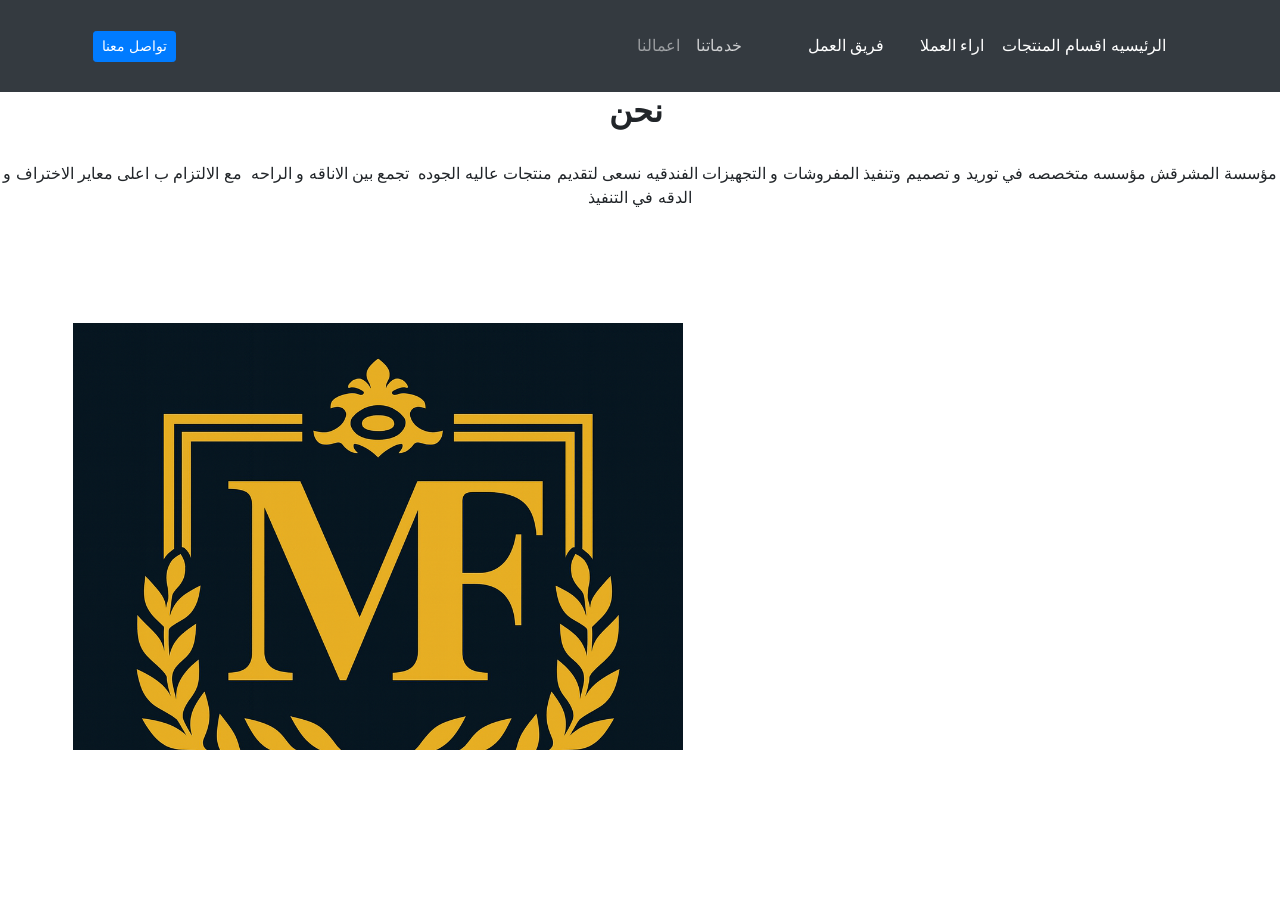
==== about.html @ ef3dc654 "restore original design: fix lang/titles/links, rename files to English" ====
<!DOCTYPE html>
<html lang="ar" dir="rtl">

<head>
    <meta charset="utf-8">
    <meta name="viewport" content="width=device-width, initial-scale=1.0, shrink-to-fit=no">
    <title>من نحن - مؤسسة المشرقي</title>
    <link rel="stylesheet" href="assets/bootstrap/css/bootstrap.min.css">
    <link rel="stylesheet" href="https://fonts.googleapis.com/css?family=Akatab&amp;display=swap">
    <link rel="stylesheet" href="assets/css/Navbar-Right-Links-Dark-icons.css">
    <link rel="stylesheet" href="assets/css/Projects-Grid-images.css">
    <link rel="stylesheet" href="assets/css/Simple-Slider-swiper.min.css">
    <link rel="stylesheet" href="assets/css/Simple-Slider.css">
</head>

<body>
    <nav class="navbar navbar-dark navbar-expand-md bg-dark py-3" style="border-color: var(--red);opacity: 1;color: rgb(0,0,0);transform: perspective(2500px);">
        <div class="container"><a class="navbar-brand d-flex align-items-center" href="#"></a><button data-toggle="collapse" class="navbar-toggler" data-target="#navcol-5"><span class="sr-only">Toggle navigation</span><span class="navbar-toggler-icon"></span></button>
            <div class="collapse navbar-collapse" id="navcol-5"><a href="index.html" data-target="من نحن" style="width: 63.1125px;margin: 5px;padding: -40px;"><span style="color: rgb(255, 255, 255);">الرئيسيه</span></a><a href="اقسام&nbsp; المنتجات.html" data-target="من نحن"><span style="color: rgb(255, 255, 255);">اقسام المنتجات</span></a><a href="ارء%20العملاء.html" data-target="من نحن" style="padding: 7px;text-align: center;margin: 11px;"><span style="color: rgb(255, 255, 255);">اراء العملا</span></a><a href="فريق%20العمل.html" data-target="من نحن" style="padding: 7px;text-align: center;margin: 11px;"><span style="color: rgb(255, 255, 255);">فريق العمل</span></a>
                <ul class="navbar-nav ml-auto">
                    <li class="nav-item"></li>
                    <li class="nav-item"><a class="nav-link" href="services.html"><span style="color: rgba(255, 255, 255, 0.75);">خدماتنا</span></a></li>
                    <li class="nav-item"><a class="nav-link" href="untitled-2.html">اعمالنا&nbsp;</a></li>
                </ul><a class="btn btn-primary btn-sm ml-lg-2" role="button" href="تواصل%20معنى.html">تواصل معنا</a>
            </div>
        </div>
    </nav>
    <h2 class="font-weight-bold text-center">&nbsp;نحن</h2>
    <p class="text-center w-lg-50"><br>مؤسسة المشرقش مؤسسه متخصصه في توريد و تصميم وتنفيذ المفروشات و التجهيزات الفندقيه نسعى لتقديم منتجات عاليه الجوده&nbsp; تجمع بين الاناقه و الراحه&nbsp; مع الالتزام ب اعلى معاير الاختراف و الدقه في التنفيذ<br><br></p>
    <div data-bss-parallax-bg="true" style="height: 500px;background-image: url(https://cdn.bootstrapstudio.io/placeholders/1400x800.png);background-position: center;background-size: cover;"><img src="assets/img/file_00000000818c71f596e0dfd3e8c18aa9.png" style="padding: -129px;margin: 73px;height: 610px;"></div>
    <script src="assets/js/jquery.min.js"></script>
    <script src="assets/bootstrap/js/bootstrap.min.js"></script>
    <script src="assets/js/bs-init.js"></script>
    <script src="assets/js/Simple-Slider-swiper.jquery.min.js"></script>
    <script src="assets/js/Simple-Slider.js"></script>
</body>

</html>
---- assets/css/Navbar-Right-Links-Dark-icons.css ----
.bs-icon {
  --bs-icon-size: 0.75rem;
  display: flex;
  flex-shrink: 0;
  justify-content: center;
  align-items: center;
  font-size: var(--bs-icon-size);
  width: calc(var(--bs-icon-size) * 2);
  height: calc(var(--bs-icon-size) * 2);
  color: var(--primary);
}

.bs-icon-xs {
  --bs-icon-size: 1rem;
  width: calc(var(--bs-icon-size) * 1.5);
  height: calc(var(--bs-icon-size) * 1.5);
}

.bs-icon-sm {
  --bs-icon-size: 1rem;
}

.bs-icon-md {
  --bs-icon-size: 1.5rem;
}

.bs-icon-lg {
  --bs-icon-size: 2rem;
}

.bs-icon-xl {
  --bs-icon-size: 2.5rem;
}

.bs-icon.bs-icon-primary {
  color: var(--white);
  background: var(--primary);
}

.bs-icon.bs-icon-primary-light {
  color: var(--primary);
  background: rgba(0,123,255,0.2);
}

.bs-icon.bs-icon-semi-white {
  color: var(--primary);
  background: rgba(255, 255, 255, .5);
}

.bs-icon.bs-icon-rounded {
  border-radius: .5rem;
}

.bs-icon.bs-icon-circle {
  border-radius: 50%;
}
---- assets/css/Projects-Grid-images.css ----
.fit-cover {
  object-fit: cover;
}
---- assets/css/Simple-Slider.css ----
.simple-slider .swiper-slide {
  height: 500px;
  background-repeat: no-repeat;
  background-size: cover;
  background-position: center;
}

.simple-slider .swiper-button-next, .simple-slider .swiper-button-prev {
  width: 50px;
  margin-left: 20px;
  margin-right: 20px;
}

@media (max-width:767px) {
  .simple-slider .swiper-button-next, .simple-slider .swiper-button-prev {
    display: none;
  }
}

@media (max-width:767px) {
  .simple-slider .swiper-slide {
    height: 360px;
  }
}
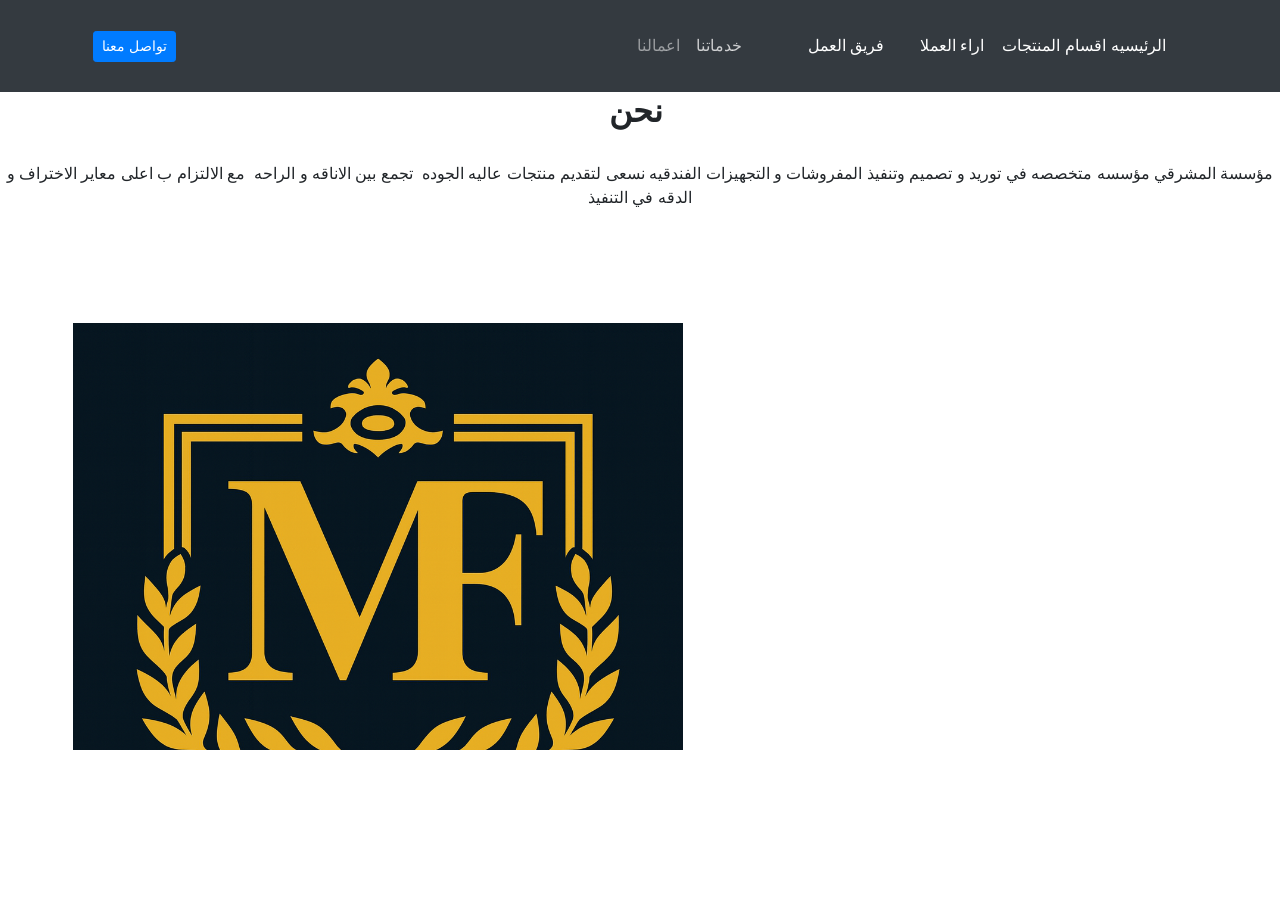
==== commit 14f961ec: "fix: broken nav links, lang attr, typos, form submit, placeholder content" ====
--- a/about.html
+++ b/about.html
@@ -15,18 +15,18 @@
 
 <body>
     <nav class="navbar navbar-dark navbar-expand-md bg-dark py-3" style="border-color: var(--red);opacity: 1;color: rgb(0,0,0);transform: perspective(2500px);">
-        <div class="container"><a class="navbar-brand d-flex align-items-center" href="#"></a><button data-toggle="collapse" class="navbar-toggler" data-target="#navcol-5"><span class="sr-only">Toggle navigation</span><span class="navbar-toggler-icon"></span></button>
-            <div class="collapse navbar-collapse" id="navcol-5"><a href="index.html" data-target="من نحن" style="width: 63.1125px;margin: 5px;padding: -40px;"><span style="color: rgb(255, 255, 255);">الرئيسيه</span></a><a href="اقسام&nbsp; المنتجات.html" data-target="من نحن"><span style="color: rgb(255, 255, 255);">اقسام المنتجات</span></a><a href="ارء%20العملاء.html" data-target="من نحن" style="padding: 7px;text-align: center;margin: 11px;"><span style="color: rgb(255, 255, 255);">اراء العملا</span></a><a href="فريق%20العمل.html" data-target="من نحن" style="padding: 7px;text-align: center;margin: 11px;"><span style="color: rgb(255, 255, 255);">فريق العمل</span></a>
+        <div class="container"><a class="navbar-brand d-flex align-items-center" href="index.html"></a><button data-toggle="collapse" class="navbar-toggler" data-target="#navcol-5"><span class="sr-only">Toggle navigation</span><span class="navbar-toggler-icon"></span></button>
+            <div class="collapse navbar-collapse" id="navcol-5"><a href="index.html" data-target="من نحن" style="width: 63.1125px;margin: 5px;padding: -40px;"><span style="color: rgb(255, 255, 255);">الرئيسيه</span></a><a href="products.html" data-target="من نحن"><span style="color: rgb(255, 255, 255);">اقسام المنتجات</span></a><a href="testimonials.html" data-target="من نحن" style="padding: 7px;text-align: center;margin: 11px;"><span style="color: rgb(255, 255, 255);">اراء العملا</span></a><a href="team.html" data-target="من نحن" style="padding: 7px;text-align: center;margin: 11px;"><span style="color: rgb(255, 255, 255);">فريق العمل</span></a>
                 <ul class="navbar-nav ml-auto">
                     <li class="nav-item"></li>
                     <li class="nav-item"><a class="nav-link" href="services.html"><span style="color: rgba(255, 255, 255, 0.75);">خدماتنا</span></a></li>
-                    <li class="nav-item"><a class="nav-link" href="untitled-2.html">اعمالنا&nbsp;</a></li>
-                </ul><a class="btn btn-primary btn-sm ml-lg-2" role="button" href="تواصل%20معنى.html">تواصل معنا</a>
+                    <li class="nav-item"><a class="nav-link" href="works.html">اعمالنا&nbsp;</a></li>
+                </ul><a class="btn btn-primary btn-sm ml-lg-2" role="button" href="contact.html">تواصل معنا</a>
             </div>
         </div>
     </nav>
     <h2 class="font-weight-bold text-center">&nbsp;نحن</h2>
-    <p class="text-center w-lg-50"><br>مؤسسة المشرقش مؤسسه متخصصه في توريد و تصميم وتنفيذ المفروشات و التجهيزات الفندقيه نسعى لتقديم منتجات عاليه الجوده&nbsp; تجمع بين الاناقه و الراحه&nbsp; مع الالتزام ب اعلى معاير الاختراف و الدقه في التنفيذ<br><br></p>
+    <p class="text-center w-lg-50"><br>مؤسسة المشرقي مؤسسه متخصصه في توريد و تصميم وتنفيذ المفروشات و التجهيزات الفندقيه نسعى لتقديم منتجات عاليه الجوده&nbsp; تجمع بين الاناقه و الراحه&nbsp; مع الالتزام ب اعلى معاير الاختراف و الدقه في التنفيذ<br><br></p>
     <div data-bss-parallax-bg="true" style="height: 500px;background-image: url(https://cdn.bootstrapstudio.io/placeholders/1400x800.png);background-position: center;background-size: cover;"><img src="assets/img/file_00000000818c71f596e0dfd3e8c18aa9.png" style="padding: -129px;margin: 73px;height: 610px;"></div>
     <script src="assets/js/jquery.min.js"></script>
     <script src="assets/bootstrap/js/bootstrap.min.js"></script>
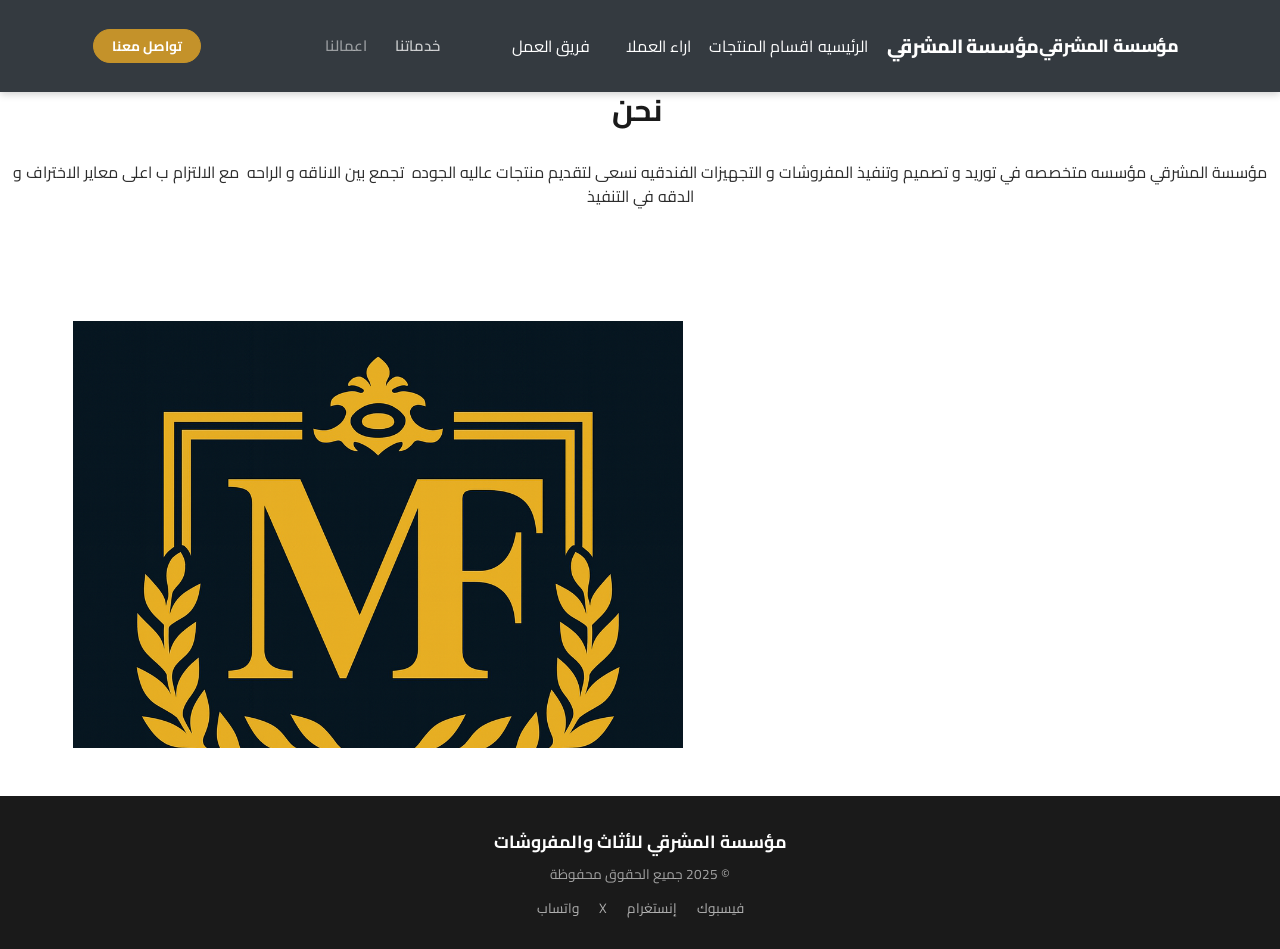
==== commit 5e60bea5: "improve: add custom.css with simple design enhancements across all pages" ====
--- a/about.html
+++ b/about.html
@@ -11,11 +11,12 @@
     <link rel="stylesheet" href="assets/css/Projects-Grid-images.css">
     <link rel="stylesheet" href="assets/css/Simple-Slider-swiper.min.css">
     <link rel="stylesheet" href="assets/css/Simple-Slider.css">
+    <link rel="stylesheet" href="assets/css/custom.css">
 </head>
 
 <body>
     <nav class="navbar navbar-dark navbar-expand-md bg-dark py-3" style="border-color: var(--red);opacity: 1;color: rgb(0,0,0);transform: perspective(2500px);">
-        <div class="container"><a class="navbar-brand d-flex align-items-center" href="index.html"></a><button data-toggle="collapse" class="navbar-toggler" data-target="#navcol-5"><span class="sr-only">Toggle navigation</span><span class="navbar-toggler-icon"></span></button>
+        <div class="container"><a class="navbar-brand d-flex align-items-center" href="index.html"><span style="font-size:1.1rem;font-weight:800">مؤسسة المشرقي</span></a><button data-toggle="collapse" class="navbar-toggler" data-target="#navcol-5"><span class="sr-only">Toggle navigation</span><span class="navbar-toggler-icon"></span></button>
             <div class="collapse navbar-collapse" id="navcol-5"><a href="index.html" data-target="من نحن" style="width: 63.1125px;margin: 5px;padding: -40px;"><span style="color: rgb(255, 255, 255);">الرئيسيه</span></a><a href="products.html" data-target="من نحن"><span style="color: rgb(255, 255, 255);">اقسام المنتجات</span></a><a href="testimonials.html" data-target="من نحن" style="padding: 7px;text-align: center;margin: 11px;"><span style="color: rgb(255, 255, 255);">اراء العملا</span></a><a href="team.html" data-target="من نحن" style="padding: 7px;text-align: center;margin: 11px;"><span style="color: rgb(255, 255, 255);">فريق العمل</span></a>
                 <ul class="navbar-nav ml-auto">
                     <li class="nav-item"></li>
@@ -33,6 +34,19 @@
     <script src="assets/js/bs-init.js"></script>
     <script src="assets/js/Simple-Slider-swiper.jquery.min.js"></script>
     <script src="assets/js/Simple-Slider.js"></script>
+
+    <footer class="text-center text-white mt-5" style="background:#1a1a1a;padding:30px 0">
+      <div class="container">
+        <p class="mb-1" style="font-weight:700;font-size:1.1rem">مؤسسة المشرقي للأثاث والمفروشات</p>
+        <p class="mb-2" style="color:rgba(255,255,255,.6);font-size:.85rem">© 2025 جميع الحقوق محفوظة</p>
+        <div>
+          <a href="https://m.facebook.com/story.php?story_fbid=pfbid02HsNbmWoa8rajwxKmudxSKsCr5GvChPvsWFdEN3ox6jvQq6SUDpx3WcGiK3V2cFoEl&id=100057142943112" target="_blank" style="color:rgba(255,255,255,.6);margin:0 8px;font-size:.85rem">فيسبوك</a>
+          <a href="https://www.instagram.com/bwnsr.lshtby" target="_blank" style="color:rgba(255,255,255,.6);margin:0 8px;font-size:.85rem">إنستغرام</a>
+          <a href="https://x.com/abdullah777416" target="_blank" style="color:rgba(255,255,255,.6);margin:0 8px;font-size:.85rem">X</a>
+          <a href="https://wa.me/780323000" target="_blank" style="color:rgba(255,255,255,.6);margin:0 8px;font-size:.85rem">واتساب</a>
+        </div>
+      </div>
+    </footer>
 </body>
 
 </html>
--- a/assets/css/Navbar-Right-Links-Dark-icons.css
+++ b/assets/css/Navbar-Right-Links-Dark-icons.css
@@ -55,3 +55,11 @@
   border-radius: 50%;
 }
 
+
+/* Bootstrap 4 CSS variable definitions */
+:root {
+  --primary: #007bff;
+  --white:   #ffffff;
+  --dark:    #343a40;
+  --light:   #f8f9fa;
+}
--- a/assets/css/custom.css
+++ b/assets/css/custom.css
@@ -0,0 +1,258 @@
+/* =============================================
+   مؤسسة المشرقي - تحسينات بسيطة على التصميم
+   ============================================= */
+
+/* ── الخط العربي ── */
+@import url('https://fonts.googleapis.com/css2?family=Cairo:wght@400;600;700;800&display=swap');
+
+body {
+  font-family: 'Cairo', 'Akatab', sans-serif;
+  color: #2d2d2d;
+  background: #fff;
+}
+
+/* ── شريط التنقل ── */
+.navbar {
+  padding: 14px 0;
+  box-shadow: 0 2px 8px rgba(0,0,0,.2);
+}
+
+.navbar-brand {
+  font-size: 1.2rem;
+  font-weight: 800;
+  color: #fff !important;
+  letter-spacing: -.01em;
+}
+
+.navbar-brand::after {
+  content: ' مؤسسة المشرقي';
+  display: inline;
+}
+
+.nav-link, .navbar-nav a {
+  font-size: .93rem;
+  font-weight: 600;
+  padding: 6px 14px !important;
+  transition: color .2s;
+}
+
+.navbar-dark .nav-link:hover,
+.collapse a:hover { color: #f0c040 !important; }
+
+.btn-primary {
+  background: #c4922a;
+  border-color: #c4922a;
+  border-radius: 20px;
+  padding: 7px 22px;
+  font-weight: 700;
+}
+
+.btn-primary:hover {
+  background: #a37a22;
+  border-color: #a37a22;
+}
+
+/* ── Hero / صفحة رئيسية ── */
+h1.text-uppercase {
+  font-size: clamp(1.6rem, 4vw, 2.8rem);
+  font-weight: 800;
+  color: #1a1a1a;
+  padding: 60px 20px 20px !important;
+  line-height: 1.3;
+}
+
+/* ── العناوين ── */
+h1, h2, h3, h4, h5, h6 {
+  font-family: 'Cairo', sans-serif;
+  font-weight: 700;
+}
+
+h2 { font-size: 1.9rem; color: #1a1a1a; }
+h3 { font-size: 1.4rem; }
+
+/* ── البطاقات والصور ── */
+.card {
+  border: none;
+  border-radius: 10px;
+  box-shadow: 0 3px 14px rgba(0,0,0,.09);
+  transition: transform .25s, box-shadow .25s;
+  overflow: hidden;
+}
+
+.card:hover {
+  transform: translateY(-5px);
+  box-shadow: 0 8px 28px rgba(0,0,0,.14);
+}
+
+.card-body { padding: 20px; }
+
+.card-title {
+  font-weight: 700;
+  font-size: 1.05rem;
+  margin-bottom: 8px;
+}
+
+.card-text { font-size: .9rem; color: #555; line-height: 1.7; }
+
+/* صور مقطوعة بشكل صحيح */
+.fit-cover { object-fit: cover; }
+
+.rounded, .img-fluid {
+  border-radius: 8px !important;
+}
+
+/* ── الأقسام ── */
+section, .section {
+  padding: 60px 0;
+}
+
+.bg-light { background: #f8f6f3 !important; }
+
+/* ── الأزرار ── */
+.btn {
+  font-family: 'Cairo', sans-serif;
+  font-weight: 700;
+  border-radius: 20px;
+  transition: all .25s;
+}
+
+.btn-sm { padding: 6px 18px; font-size: .85rem; }
+
+/* ── فريق العمل ── */
+.img-thumbnail {
+  border: none;
+  border-radius: 50% !important;
+  box-shadow: 0 3px 10px rgba(0,0,0,.1);
+  object-fit: cover;
+}
+
+/* ── آراء العملاء ── */
+.blockquote {
+  border-right: 4px solid #c4922a;
+  padding-right: 16px;
+  font-style: italic;
+}
+
+/* ── نموذج التواصل ── */
+.form-control {
+  border-radius: 8px;
+  border: 1.5px solid #ddd;
+  font-family: 'Cairo', sans-serif;
+  direction: rtl;
+  padding: 10px 14px;
+  transition: border-color .2s;
+}
+
+.form-control:focus {
+  border-color: #c4922a;
+  box-shadow: 0 0 0 3px rgba(196,146,42,.15);
+}
+
+/* ── السلايدر ── */
+.simple-slider .swiper-slide {
+  border-radius: 10px;
+  overflow: hidden;
+}
+
+.swiper-button-next, .swiper-button-prev {
+  color: #c4922a !important;
+}
+
+.swiper-pagination-bullet-active {
+  background: #c4922a !important;
+}
+
+/* ── فوتر ── */
+footer, .footer-dark {
+  background: #1a1a1a !important;
+  color: rgba(255,255,255,.7);
+  padding: 40px 0 20px;
+}
+
+footer h4, footer h5, footer .footer-dark h4 {
+  color: #fff;
+  font-weight: 700;
+  margin-bottom: 16px;
+  font-size: 1rem;
+}
+
+footer a, .footer-dark a {
+  color: rgba(255,255,255,.65) !important;
+  font-size: .88rem;
+  transition: color .2s;
+}
+
+footer a:hover, .footer-dark a:hover {
+  color: #c4922a !important;
+  text-decoration: none;
+}
+
+footer p, .footer-dark p {
+  font-size: .88rem;
+  line-height: 1.8;
+}
+
+footer hr { border-color: rgba(255,255,255,.1); }
+
+/* ── أيقونات السوشال ── */
+.bs-icon {
+  background: #c4922a !important;
+  color: #fff !important;
+  border-radius: 8px !important;
+  transition: background .2s, transform .2s;
+}
+
+.bs-icon:hover {
+  background: #a37a22 !important;
+  transform: translateY(-2px);
+}
+
+.bs-icon-circle { border-radius: 50% !important; }
+
+/* ── جدول / قائمة منتجات ── */
+.row .rounded.img-fluid.w-100 {
+  box-shadow: 0 3px 12px rgba(0,0,0,.1);
+  transition: transform .3s, box-shadow .3s;
+}
+
+.row .rounded.img-fluid.w-100:hover {
+  transform: scale(1.02);
+  box-shadow: 0 8px 24px rgba(0,0,0,.16);
+}
+
+/* ── فاصل خفيف بين الأقسام ── */
+hr { border-top: 1px solid #eee; }
+
+/* ── تحسين RTL ── */
+.text-right { text-align: right !important; }
+.mr-auto    { margin-right: auto !important; margin-left: 0 !important; }
+.ml-auto    { margin-left:  auto !important; margin-right: 0 !important; }
+
+/* ── Parallax header للصفحة الرئيسية ── */
+.hero-section {
+  background: url('../img/project-1.jpg') center/cover no-repeat;
+  min-height: 420px;
+  display: flex;
+  align-items: center;
+  justify-content: center;
+  position: relative;
+}
+.hero-section::before {
+  content: '';
+  position: absolute; inset: 0;
+  background: rgba(0,0,0,.52);
+  border-radius: 0;
+}
+.hero-section h1,
+.hero-section p {
+  position: relative;
+  z-index: 1;
+  color: #fff !important;
+}
+
+/* ── تجاوبية ── */
+@media (max-width: 768px) {
+  h1.text-uppercase { font-size: 1.5rem; padding: 36px 16px 12px !important; }
+  section, .section  { padding: 40px 0; }
+  .navbar-brand::after { font-size: 1rem; }
+}
